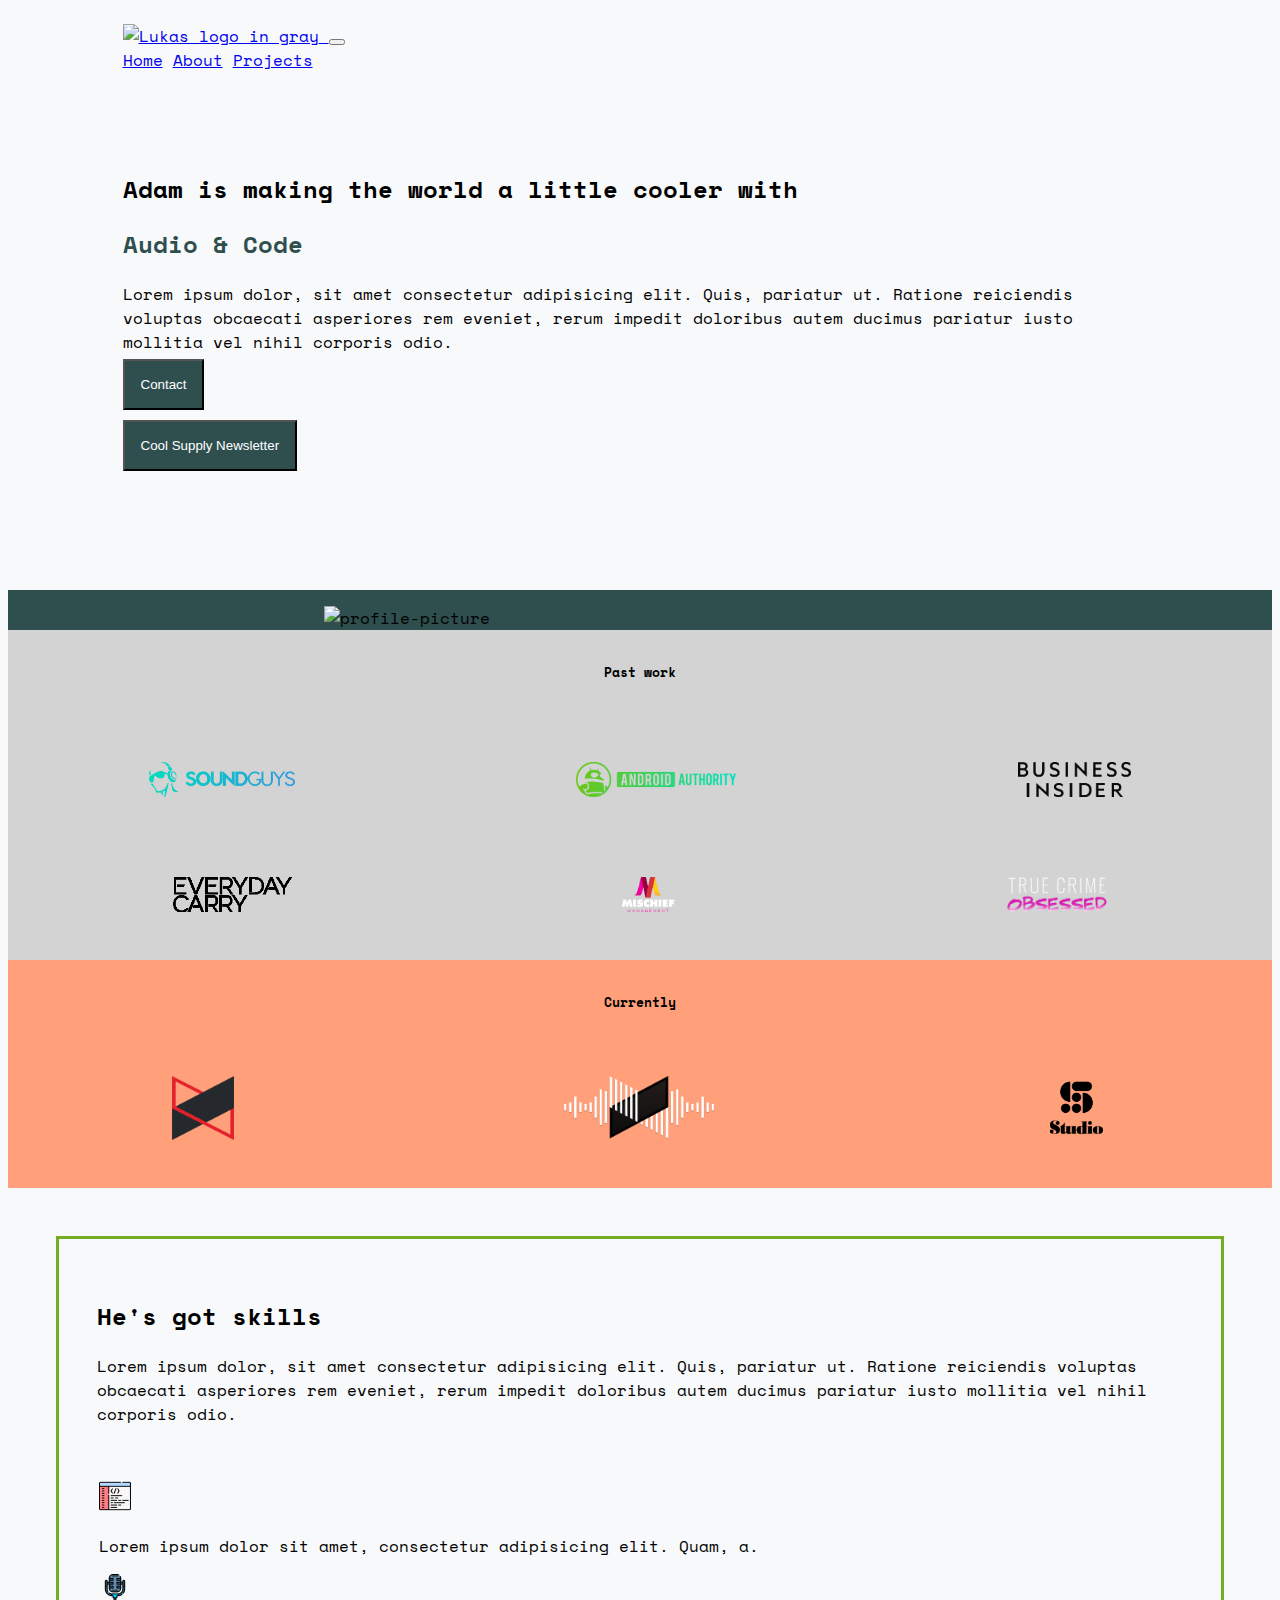
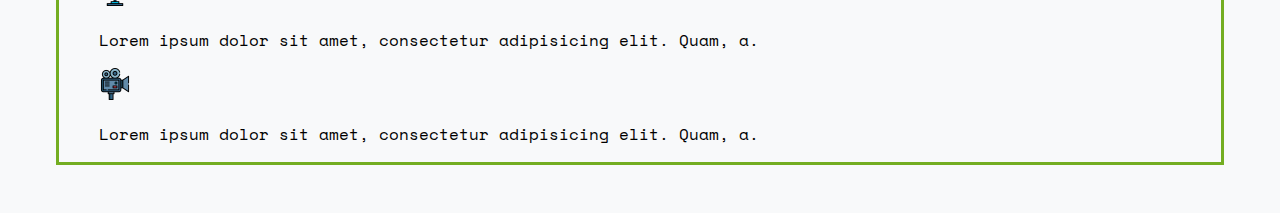
==== index.html @ 03b95bc7 "updating" ====
<!DOCTYPE html>
<html lang="en" dir="ltr">

<head>
  <meta charset="utf-8">
  <title>Adam Lukas | Thing Do-er</title>
  <link rel="stylesheet" href="https://stackpath.bootstrapcdn.com/bootstrap/4.5.0/css/bootstrap.min.css"
    integrity="sha384-9aIt2nRpC12Uk9gS9baDl411NQApFmC26EwAOH8WgZl5MYYxFfc+NcPb1dKGj7Sk" crossorigin="anonymous">
  <meta name="viewport" content="width=device-width, initial-scale=1">
  <link rel="stylesheet" href="master.css">
  <link rel="preconnect" href="https://fonts.googleapis.com">
  <link rel="preconnect" href="https://fonts.gstatic.com" crossorigin>
  <link href="https://fonts.googleapis.com/css2?family=Space+Mono:wght@400;700&display=swap" rel="stylesheet">
</head>

<body>

  <!-- column_1 includes headers, bios, and contact button-->

  <div class="container-fluid">
    <div class="row">
      <div class="col-lg-6 main-col">

        <!-- navbar-begins -->
        <nav class="navbar navbar-expand-md navbar-light">
          <a class="navbar-brand" href="#">
            <img src="img\logoGray.png" width="40rem" height="auto" alt="Lukas logo in gray">
          </a>
          <button class="navbar-toggler" type="button" data-toggle="collapse" data-target="#navbarNavAltMarkup"
            aria-controls="navbarNavAltMarkup" aria-expanded="false" aria-label="Toggle navigation">
            <span class="navbar-toggler-icon"></span>
          </button>

          <div class="collapse navbar-collapse" id="navbarNavAltMarkup">
            <div class="navbar-nav">
              <a class="nav-item nav-link" href="#">Home</a>
              <a class="nav-item nav-link" href="#">About</a>
              <a class="nav-item nav-link" href="#">Projects</a>
            </div>
          </div>
        </nav>

        <!-- bio-begins -->
        <div class="main-bio">
          <h2><strong>Adam is making the world a little cooler with</strong></h2>
          <h2 class="accent-color"><strong>Audio & Code</strong></h2>
          <p class="bio-text">Lorem ipsum dolor, sit amet consectetur adipisicing elit. Quis, pariatur ut. Ratione
            reiciendis voluptas obcaecati asperiores rem eveniet, rerum impedit doloribus autem ducimus pariatur iusto
            mollitia vel nihil corporis odio.</p>
          <div class="d-flex justify-content-left">
            <button type="button" class="btn btn-outline-* btn-lg btn-block">Contact</button>
          </div>
          <div class="d-flex justify-content-left">
            <button type="button" class="btn btn-outline-* btn-lg btn-block">Cool Supply Newsletter</button>
          </div>
        </div>
      </div>

      <!-- column_2 includes only profile picture -->
      <div class="col-lg-6 container-1-bg">
        <img src="img/ProfilePicture[Private2].png" class="profile-img" alt="profile-picture">
      </div>
    </div>

    <!-- 2 new rows begins with previous companies-->

    <div class="row">
      <div class="col-md-12 container-2-bg">
        <h5><strong>Past work</strong></h5>
      </div>
    </div>

    <div class="row">
      <div class="col-md-6 container-2-bg">

        
        <img src="img/sg-logo.png" class="work-imgs-past" alt="soundguys logo">
        <img src="img/aa-logo.png" class="work-imgs-past" alt="soundguys logo">
        <img src="img/bi-logo.png" class="work-imgs-past" alt="soundguys logo">
      </div>

      <div class="col-md-6 container-2-bg">
        <img src="img/edc-logo-3.png" class="work-imgs-past" alt="everydaycarry logo">
        <img src="img/Mischief-Management-logo-1.png" class="work-imgs-past" alt="mischief managment logo">
        <img src="img/tco-logo.png" class="work-imgs-past" alt="mischief managment logo">
      </div>

    </div>

    <!-- 2 new rows begin with current companies-->

    <div class="row">
      <div class="col-md-12 container-3-bg">
        <h5><strong>Currently</strong></h5>
      </div>
    </div>

    <div class="row">
      <div class="col-md-12 container-4-bg">
        <img src="img/mkbhd-logo.png" class="work-imgs-curr" alt="mkbhd logo">
        <img src="img/Waveform_logo-1.png" class="work-imgs-curr" alt="waveform logo">
        <img src="img/Studio-Logo.png" class="work-imgs-curr" alt="studio logo">
      </div>
    </div>

    <!-- skills-begins -->

    <div class="relative">
      <div class="skills">
        <h2><strong>He's got skills</strong></h2>
        <p class="bio-text">Lorem ipsum dolor, sit amet consectetur adipisicing elit. Quis, pariatur ut. Ratione
          reiciendis voluptas obcaecati asperiores rem eveniet, rerum impedit doloribus autem ducimus pariatur iusto
          mollitia vel nihil corporis odio.</p>
      </div>

      <ul>
        <li>
          <img src="img/code-icon.png" class="icons" alt="">
          <p>Lorem ipsum dolor sit amet, consectetur adipisicing elit. Quam, a.</p>
        </li>
        <li>
          <img src="img/microphone-icon.png" class="icons" alt="">
          <p>Lorem ipsum dolor sit amet, consectetur adipisicing elit. Quam, a.</p>
        </li>
        <li>
          <img src="img/video-recorder-icon.png" class="icons" alt="">
          <p>Lorem ipsum dolor sit amet, consectetur adipisicing elit. Quam, a.</p>
        </li>
      </ul>

    </div>



  </div>

  <!-- jQuery first, then Popper.js, then Bootstrap JS -->
  <script src="https://code.jquery.com/jquery-3.3.1.slim.min.js"
    integrity="sha384-q8i/X+965DzO0rT7abK41JStQIAqVgRVzpbzo5smXKp4YfRvH+8abtTE1Pi6jizo" crossorigin="anonymous">
  </script>
  <script src="https://cdnjs.cloudflare.com/ajax/libs/popper.js/1.14.3/umd/popper.min.js"
    integrity="sha384-ZMP7rVo3mIykV+2+9J3UJ46jBk0WLaUAdn689aCwoqbBJiSnjAK/l8WvCWPIPm49" crossorigin="anonymous">
  </script>
  <script src="https://stackpath.bootstrapcdn.com/bootstrap/4.1.3/js/bootstrap.min.js"
    integrity="sha384-ChfqqxuZUCnJSK3+MXmPNIyE6ZbWh2IMqE241rYiqJxyMiZ6OW/JmZQ5stwEULTy" crossorigin="anonymous">
  </script>
</body>

</html>
---- master.css ----
body {
  background-color: #F8F9FA;
  font-family: 'Space Mono', monospace;
}

h5 {
  margin: auto;
  padding: none;
}

ul {
  list-style-type: none;
}

.accent-color {
  color: darkslategray;
}


.bio-text {
  justify-content: left;
  margin: auto;
  padding: none;
  text-align: left;
}

.btn {
  background-color: darkslategray;
  color: white;
  margin: 0.3rem 0;
  padding: 1rem;
}

.container-1-bg {
  background-color: darkslategray;
  display: flex;
  margin: none;
  padding: 1rem 0 0 0;
}

.container-2-bg {
  background-color: lightgray;
  display: flex;
  margin: auto;
  padding: 2rem 0 3rem 0;
}

.container-3-bg {
  background-color: lightsalmon;
  display: flex;
  margin: auto;
  padding: 2rem 0 2rem 0;
}

.container-4-bg {
  background-color: lightsalmon;
  display: flex;
  padding: 2rem 0 3rem 0;
}

.icons {
  margin: auto;
  padding: none;
  height: 2rem;
  width: auto;
}

.main-bio {
  padding: none;
  margin: 8%;
}

.main-col {
  padding: 1rem;
}

.navbar {
  margin: 0 8% 0;
}

.navbar-brand {
  margin: none;
}

.profile-img {
  margin: auto;
  width: 50%;
}

.relative {
  border: 3px solid #73AD21;
  margin: 3rem;
  position: relative;
}

.skills {
  padding: 2.4rem;
  margin: auto;
}

.work-imgs-curr {
  margin: auto;
  padding: none;
  width: auto;
  height: 4rem;
}

.work-imgs-past {
  margin: auto;
  padding: none;
  width: auto;
  height:2.2rem;
}
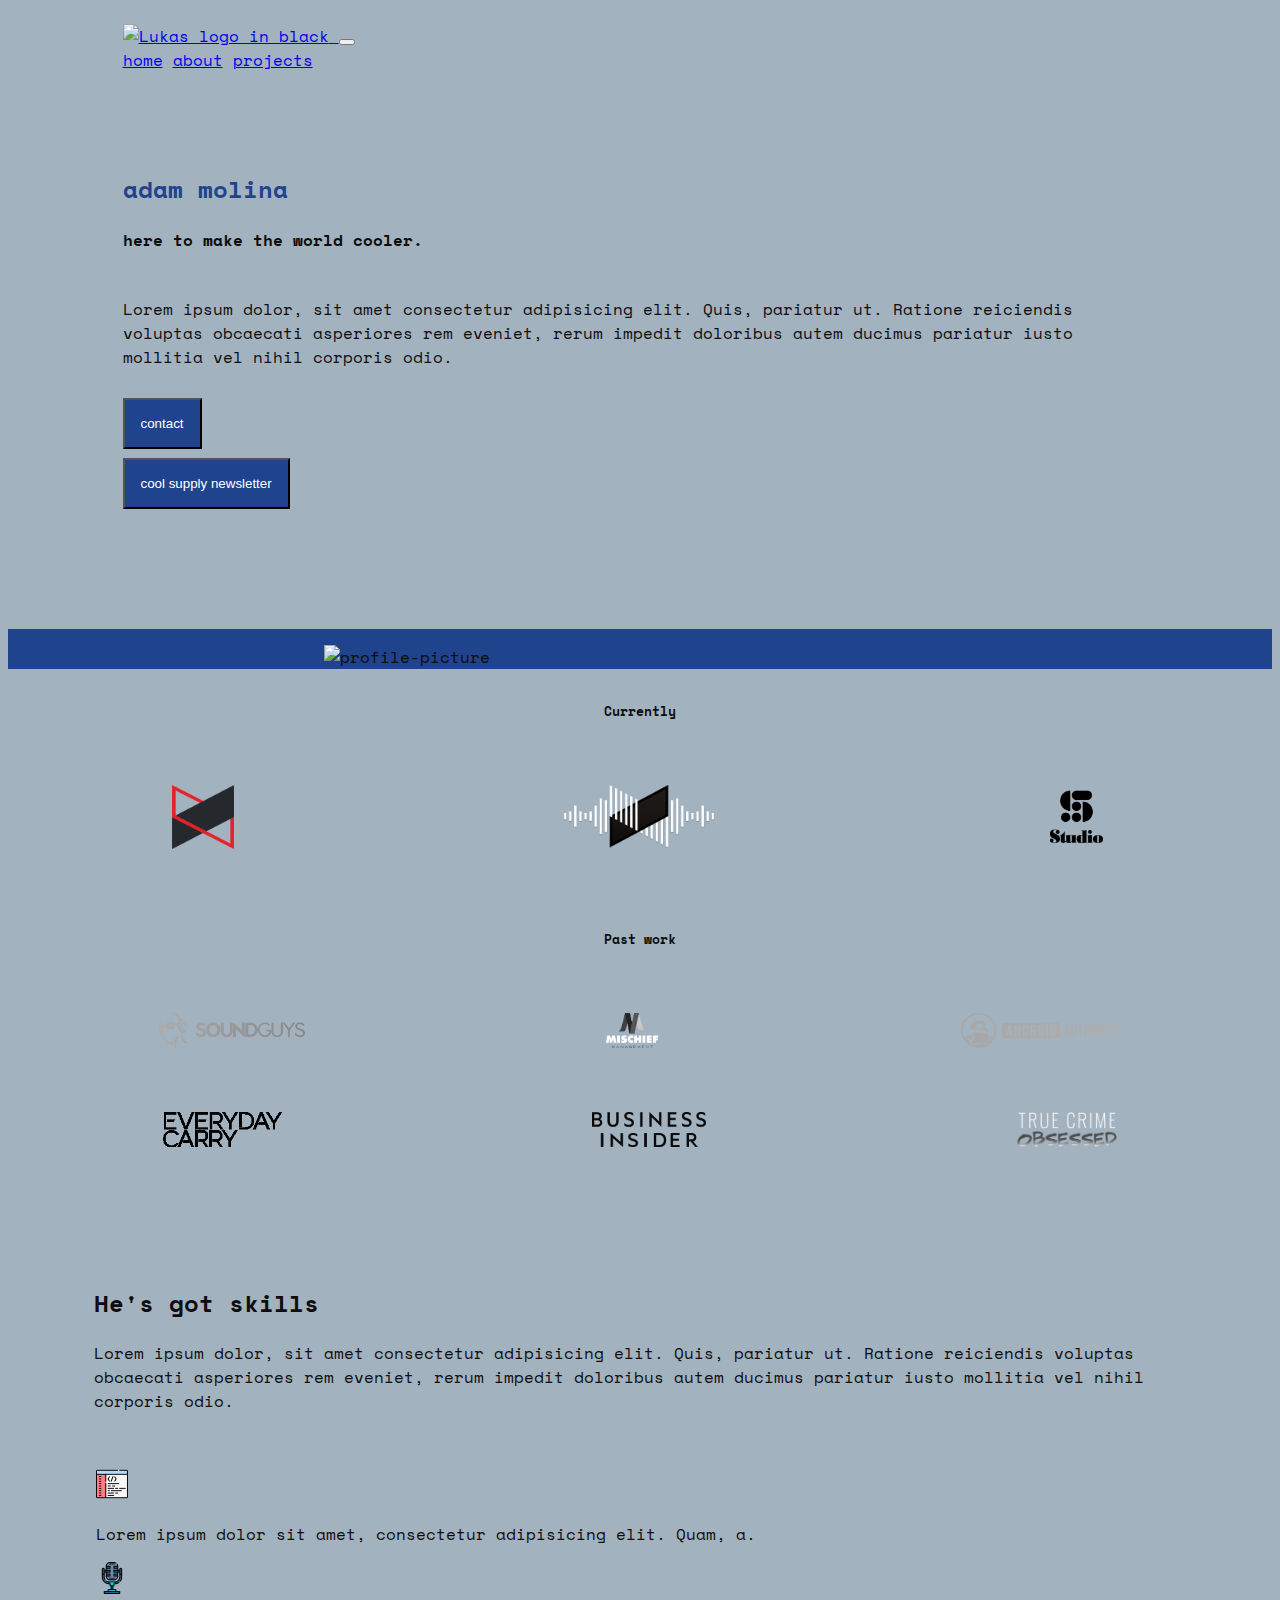
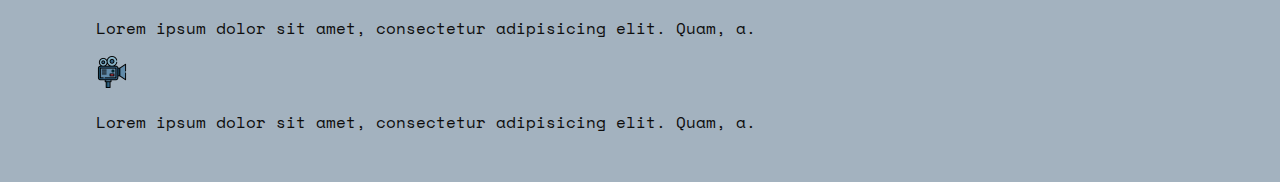
==== commit 8dac3621: "added colors" ====
--- a/index.html
+++ b/index.html
@@ -24,7 +24,7 @@
         <!-- navbar-begins -->
         <nav class="navbar navbar-expand-md navbar-light">
           <a class="navbar-brand" href="#">
-            <img src="img\logoGray.png" width="40rem" height="auto" alt="Lukas logo in gray">
+            <img src="img\logoDark.png" width="40rem" height="auto" alt="Lukas logo in black">
           </a>
           <button class="navbar-toggler" type="button" data-toggle="collapse" data-target="#navbarNavAltMarkup"
             aria-controls="navbarNavAltMarkup" aria-expanded="false" aria-label="Toggle navigation">
@@ -33,58 +33,35 @@
 
           <div class="collapse navbar-collapse" id="navbarNavAltMarkup">
             <div class="navbar-nav">
-              <a class="nav-item nav-link" href="#">Home</a>
-              <a class="nav-item nav-link" href="#">About</a>
-              <a class="nav-item nav-link" href="#">Projects</a>
+              <a class="nav-item nav-link" href="#">home</a>
+              <a class="nav-item nav-link" href="#">about</a>
+              <a class="nav-item nav-link" href="#">projects</a>
             </div>
           </div>
         </nav>
 
         <!-- bio-begins -->
         <div class="main-bio">
-          <h2><strong>Adam is making the world a little cooler with</strong></h2>
-          <h2 class="accent-color"><strong>Audio & Code</strong></h2>
+          <h2 class="accent-color"><strong>adam molina</strong></h2>
+          <h4><strong>here to make the world cooler.</strong></h4>
+          <br>
           <p class="bio-text">Lorem ipsum dolor, sit amet consectetur adipisicing elit. Quis, pariatur ut. Ratione
             reiciendis voluptas obcaecati asperiores rem eveniet, rerum impedit doloribus autem ducimus pariatur iusto
             mollitia vel nihil corporis odio.</p>
+            <br>
           <div class="d-flex justify-content-left">
-            <button type="button" class="btn btn-outline-* btn-lg btn-block">Contact</button>
+            <button type="button" class="btn btn-outline-* btn-lg btn-block">contact</button>
           </div>
           <div class="d-flex justify-content-left">
-            <button type="button" class="btn btn-outline-* btn-lg btn-block">Cool Supply Newsletter</button>
+            <button type="button" class="btn btn-outline-* btn-lg btn-block">cool supply newsletter</button>
           </div>
         </div>
       </div>
 
       <!-- column_2 includes only profile picture -->
       <div class="col-lg-6 container-1-bg">
-        <img src="img/ProfilePicture[Private2].png" class="profile-img" alt="profile-picture">
+        <img src="img/ProfilePicture[Private1].png" class="profile-img" alt="profile-picture">
       </div>
-    </div>
-
-    <!-- 2 new rows begins with previous companies-->
-
-    <div class="row">
-      <div class="col-md-12 container-2-bg">
-        <h5><strong>Past work</strong></h5>
-      </div>
-    </div>
-
-    <div class="row">
-      <div class="col-md-6 container-2-bg">
-
-        
-        <img src="img/sg-logo.png" class="work-imgs-past" alt="soundguys logo">
-        <img src="img/aa-logo.png" class="work-imgs-past" alt="soundguys logo">
-        <img src="img/bi-logo.png" class="work-imgs-past" alt="soundguys logo">
-      </div>
-
-      <div class="col-md-6 container-2-bg">
-        <img src="img/edc-logo-3.png" class="work-imgs-past" alt="everydaycarry logo">
-        <img src="img/Mischief-Management-logo-1.png" class="work-imgs-past" alt="mischief managment logo">
-        <img src="img/tco-logo.png" class="work-imgs-past" alt="mischief managment logo">
-      </div>
-
     </div>
 
     <!-- 2 new rows begin with current companies-->
@@ -102,6 +79,34 @@
         <img src="img/Studio-Logo.png" class="work-imgs-curr" alt="studio logo">
       </div>
     </div>
+
+        <!-- 2 new rows begins with previous companies-->
+
+        <div class="row">
+          <div class="col-md-12 container-2-bg">
+            <h5><strong>Past work</strong></h5>
+          </div>
+        </div>
+    
+        <div class="row">
+          <div class="col-md-6 container-2-bg">
+    
+            
+            <img src="img/sg-logo.png" class="work-imgs-past" alt="soundguys logo">
+            <img src="img/Mischief-Management-logo-2.png" class="work-imgs-past" alt="mischief managment logo">
+            <img src="img/aa-logo.png" class="work-imgs-past" alt="android authority logo">
+           
+          </div>
+    
+          <div class="col-md-6 container-2-bg">
+            <img src="img/edc-logo-3.png" class="work-imgs-past" alt="everydaycarry logo">
+    
+            <img src="img/bi-logo.png" class="work-imgs-past" alt="business insider logo">
+            
+            <img src="img/tco-logo.png" class="work-imgs-past" alt="mischief managment logo">
+          </div>
+    
+        </div>
 
     <!-- skills-begins -->
 
--- a/master.css
+++ b/master.css
@@ -1,6 +1,7 @@
 body {
-  background-color: #F8F9FA;
+  background-color: #A3B2BF;
   font-family: 'Space Mono', monospace;
+  color: #0D0D0D;
 }
 
 h5 {
@@ -13,7 +14,7 @@
 }
 
 .accent-color {
-  color: darkslategray;
+  color: #1F438C;
 }
 
 
@@ -25,35 +26,35 @@
 }
 
 .btn {
-  background-color: darkslategray;
+  background-color: #1F438C;
   color: white;
   margin: 0.3rem 0;
   padding: 1rem;
 }
 
 .container-1-bg {
-  background-color: darkslategray;
+  background-color: #1F438C;
   display: flex;
   margin: none;
   padding: 1rem 0 0 0;
 }
 
 .container-2-bg {
-  background-color: lightgray;
+  background-color: #A3B2BF;
   display: flex;
   margin: auto;
-  padding: 2rem 0 3rem 0;
+  padding: 2rem 0 2rem 0;
 }
 
 .container-3-bg {
-  background-color: lightsalmon;
+  background-color: #A3B2BF;
   display: flex;
   margin: auto;
   padding: 2rem 0 2rem 0;
 }
 
 .container-4-bg {
-  background-color: lightsalmon;
+  background-color: #A3B2BF;
   display: flex;
   padding: 2rem 0 3rem 0;
 }
@@ -88,7 +89,6 @@
 }
 
 .relative {
-  border: 3px solid #73AD21;
   margin: 3rem;
   position: relative;
 }
@@ -110,4 +110,5 @@
   padding: none;
   width: auto;
   height:2.2rem;
+  filter: grayscale(100%);
 }
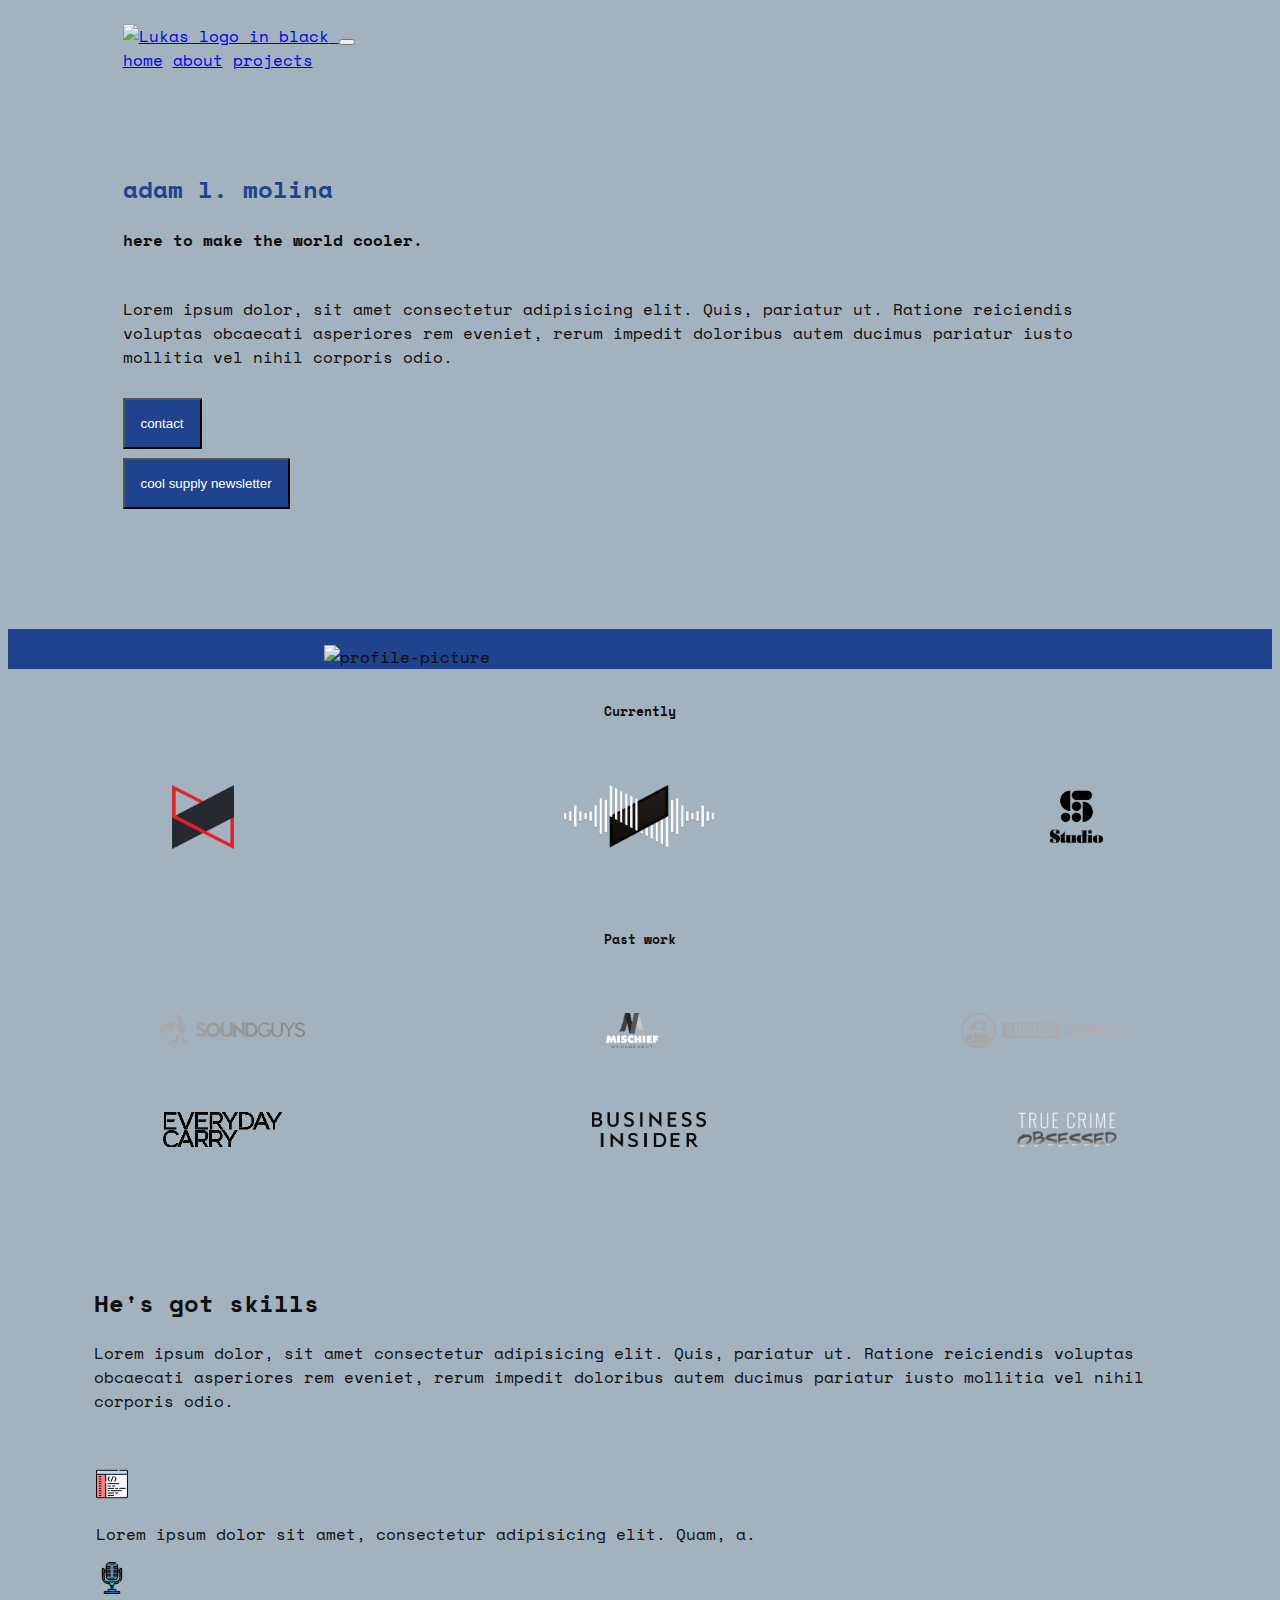
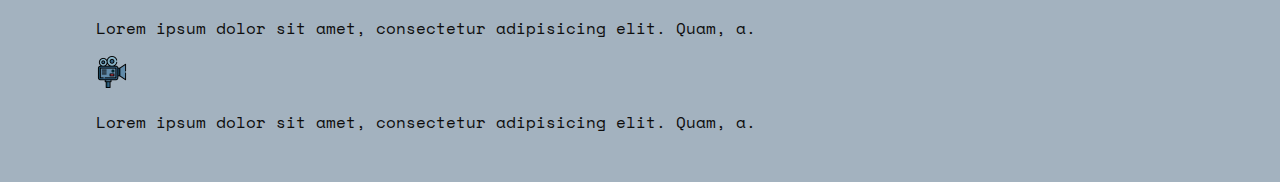
==== commit 5c4353f4: "added "l" to the name" ====
--- a/index.html
+++ b/index.html
@@ -42,7 +42,7 @@
 
         <!-- bio-begins -->
         <div class="main-bio">
-          <h2 class="accent-color"><strong>adam molina</strong></h2>
+          <h2 class="accent-color"><strong>adam l. molina</strong></h2>
           <h4><strong>here to make the world cooler.</strong></h4>
           <br>
           <p class="bio-text">Lorem ipsum dolor, sit amet consectetur adipisicing elit. Quis, pariatur ut. Ratione
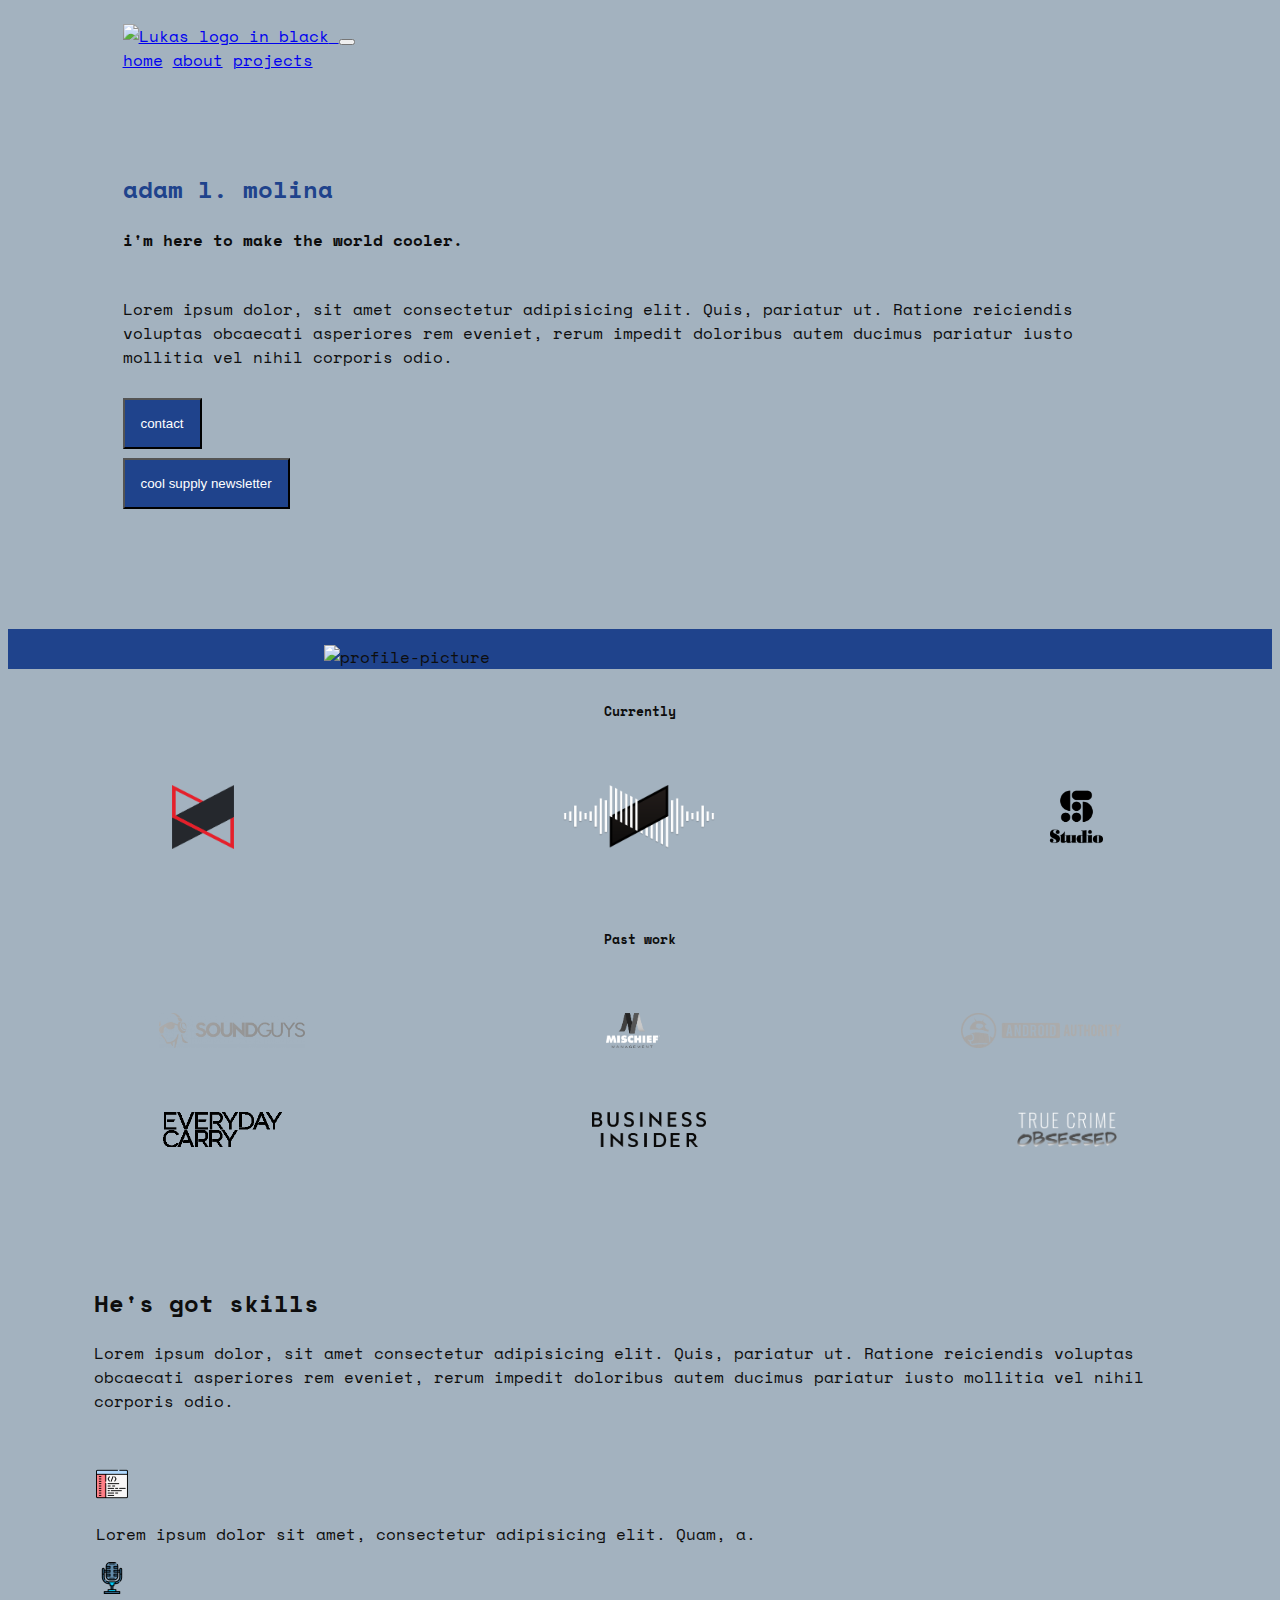
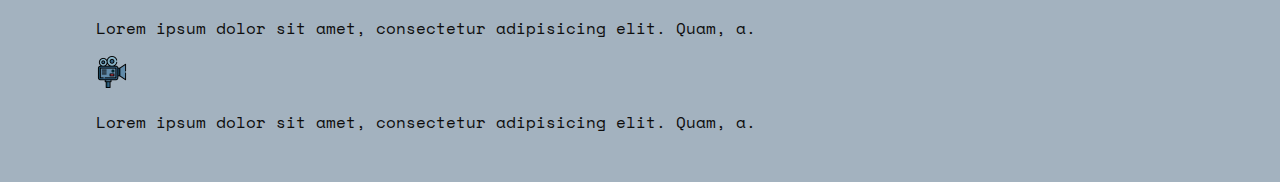
==== commit b8ea22fb: "added words for testing git" ====
--- a/index.html
+++ b/index.html
@@ -43,7 +43,7 @@
         <!-- bio-begins -->
         <div class="main-bio">
           <h2 class="accent-color"><strong>adam l. molina</strong></h2>
-          <h4><strong>here to make the world cooler.</strong></h4>
+          <h4><strong>i'm here to make the world cooler.</strong></h4>
           <br>
           <p class="bio-text">Lorem ipsum dolor, sit amet consectetur adipisicing elit. Quis, pariatur ut. Ratione
             reiciendis voluptas obcaecati asperiores rem eveniet, rerum impedit doloribus autem ducimus pariatur iusto
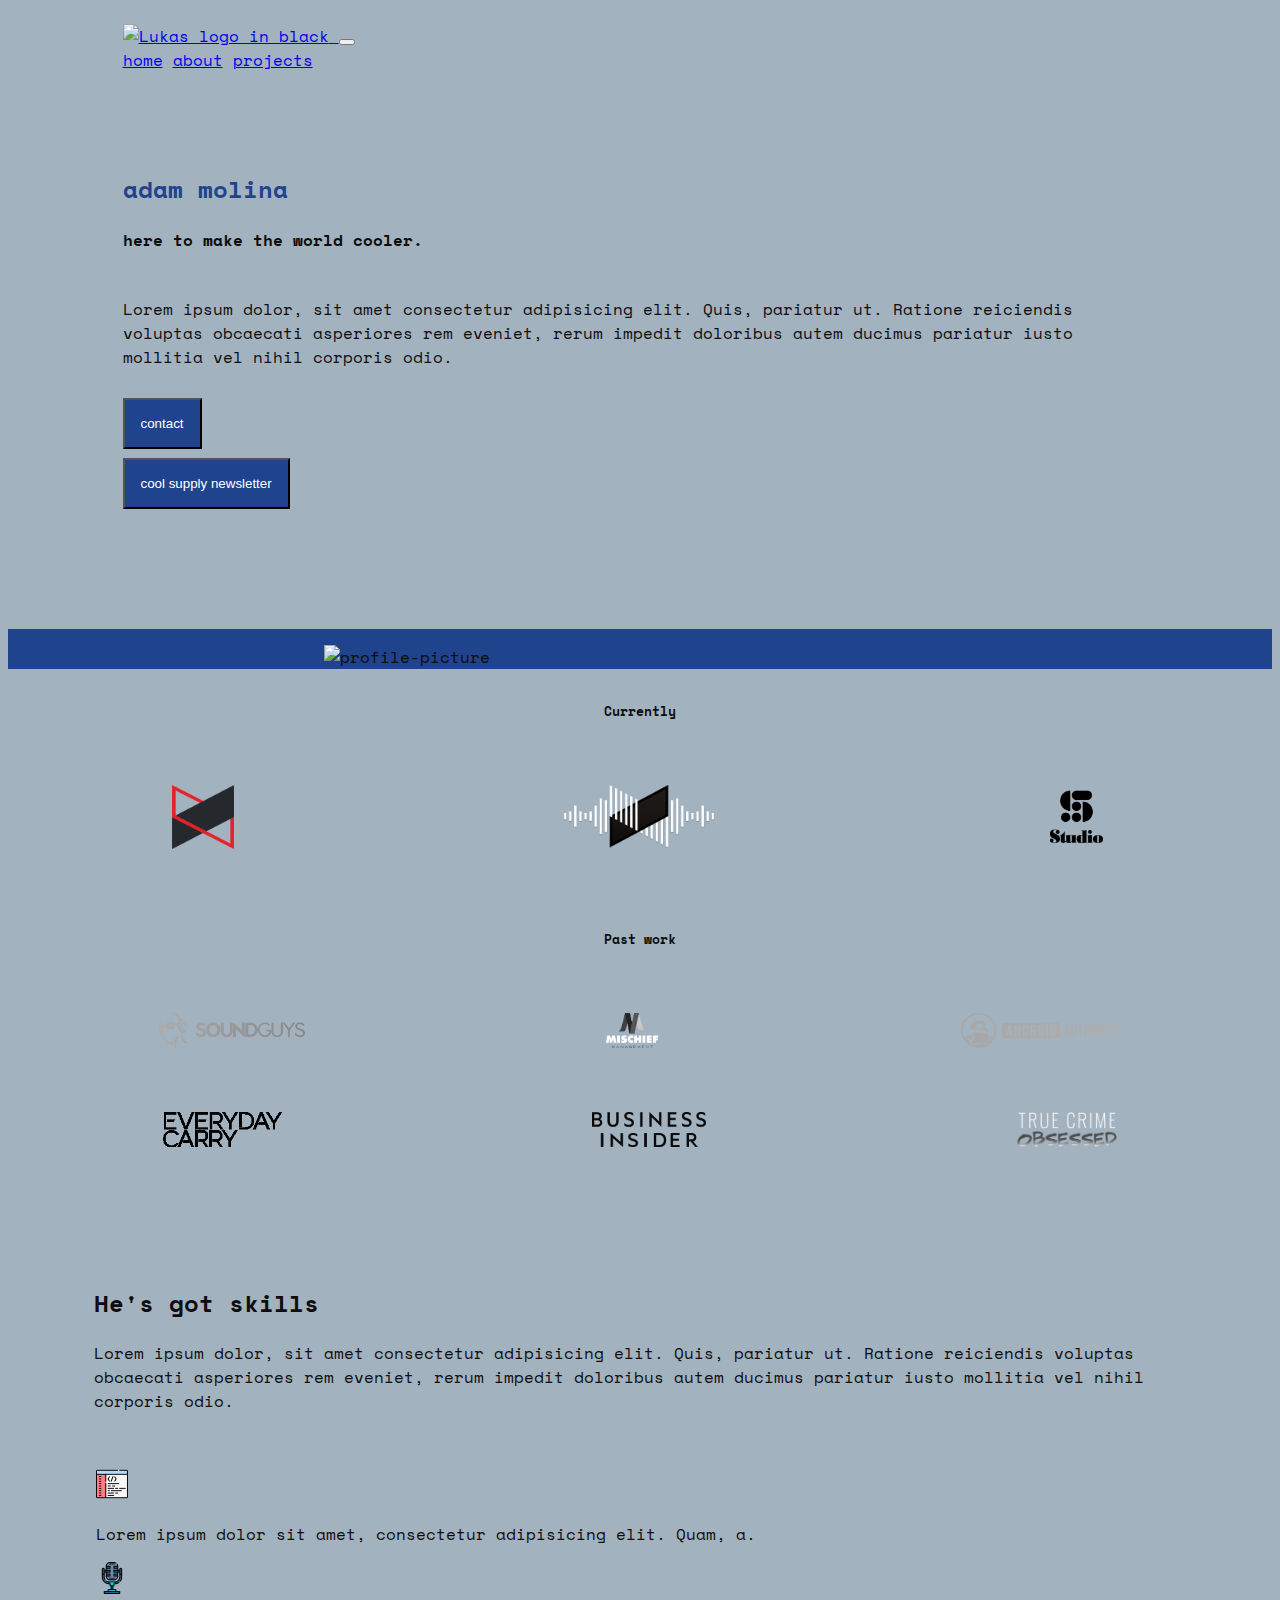
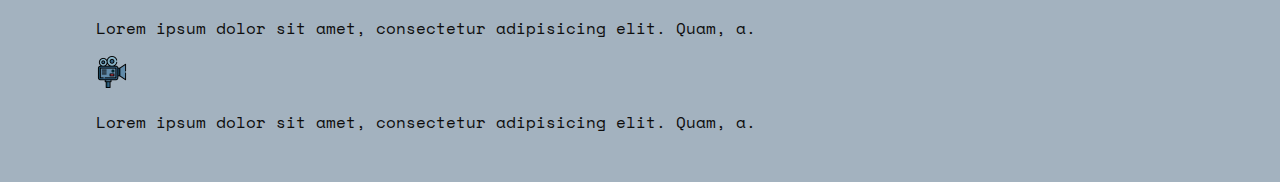
==== commit 67e2955b: "removed the changes i just made testing git" ====
--- a/index.html
+++ b/index.html
@@ -42,8 +42,8 @@
 
         <!-- bio-begins -->
         <div class="main-bio">
-          <h2 class="accent-color"><strong>adam l. molina</strong></h2>
-          <h4><strong>i'm here to make the world cooler.</strong></h4>
+          <h2 class="accent-color"><strong>adam molina</strong></h2>
+          <h4><strong>here to make the world cooler.</strong></h4>
           <br>
           <p class="bio-text">Lorem ipsum dolor, sit amet consectetur adipisicing elit. Quis, pariatur ut. Ratione
             reiciendis voluptas obcaecati asperiores rem eveniet, rerum impedit doloribus autem ducimus pariatur iusto
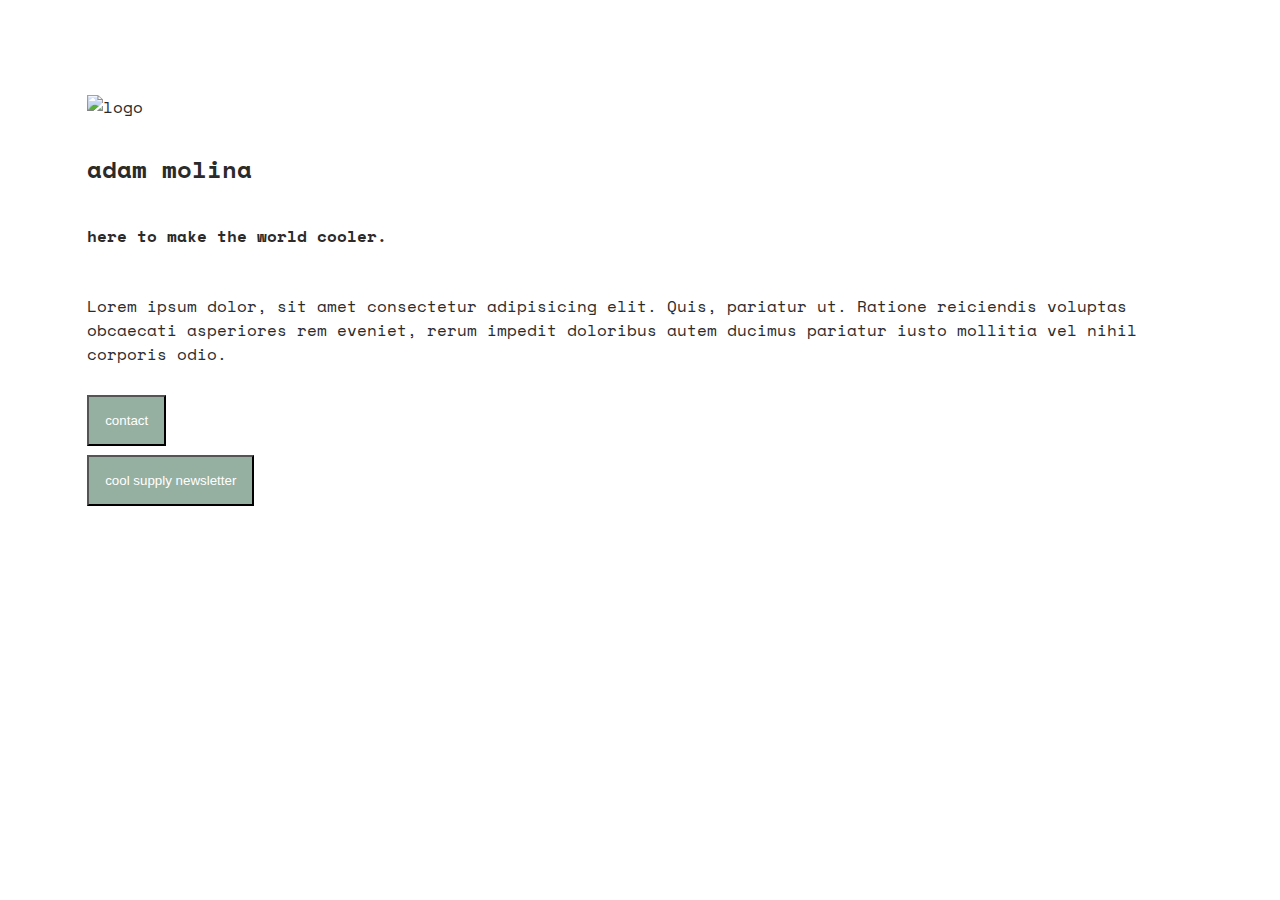
==== commit e7f6d928: "changes everything" ====
--- a/index.html
+++ b/index.html
@@ -19,29 +19,13 @@
 
   <div class="container-fluid">
     <div class="row">
-      <div class="col-lg-6 main-col">
-
-        <!-- navbar-begins -->
-        <nav class="navbar navbar-expand-md navbar-light">
-          <a class="navbar-brand" href="#">
-            <img src="img\logoDark.png" width="40rem" height="auto" alt="Lukas logo in black">
-          </a>
-          <button class="navbar-toggler" type="button" data-toggle="collapse" data-target="#navbarNavAltMarkup"
-            aria-controls="navbarNavAltMarkup" aria-expanded="false" aria-label="Toggle navigation">
-            <span class="navbar-toggler-icon"></span>
-          </button>
-
-          <div class="collapse navbar-collapse" id="navbarNavAltMarkup">
-            <div class="navbar-nav">
-              <a class="nav-item nav-link" href="#">home</a>
-              <a class="nav-item nav-link" href="#">about</a>
-              <a class="nav-item nav-link" href="#">projects</a>
-            </div>
-          </div>
-        </nav>
+      <div class="col-lg-12">
 
         <!-- bio-begins -->
         <div class="main-bio">
+          <div class="col-lg-6 container-1-bg">
+            <img src="img/logoDark.png" class="profile-img" alt="logo">
+          </div>
           <h2 class="accent-color"><strong>adam molina</strong></h2>
           <h4><strong>here to make the world cooler.</strong></h4>
           <br>
@@ -57,86 +41,7 @@
           </div>
         </div>
       </div>
-
-      <!-- column_2 includes only profile picture -->
-      <div class="col-lg-6 container-1-bg">
-        <img src="img/ProfilePicture[Private1].png" class="profile-img" alt="profile-picture">
-      </div>
     </div>
-
-    <!-- 2 new rows begin with current companies-->
-
-    <div class="row">
-      <div class="col-md-12 container-3-bg">
-        <h5><strong>Currently</strong></h5>
-      </div>
-    </div>
-
-    <div class="row">
-      <div class="col-md-12 container-4-bg">
-        <img src="img/mkbhd-logo.png" class="work-imgs-curr" alt="mkbhd logo">
-        <img src="img/Waveform_logo-1.png" class="work-imgs-curr" alt="waveform logo">
-        <img src="img/Studio-Logo.png" class="work-imgs-curr" alt="studio logo">
-      </div>
-    </div>
-
-        <!-- 2 new rows begins with previous companies-->
-
-        <div class="row">
-          <div class="col-md-12 container-2-bg">
-            <h5><strong>Past work</strong></h5>
-          </div>
-        </div>
-    
-        <div class="row">
-          <div class="col-md-6 container-2-bg">
-    
-            
-            <img src="img/sg-logo.png" class="work-imgs-past" alt="soundguys logo">
-            <img src="img/Mischief-Management-logo-2.png" class="work-imgs-past" alt="mischief managment logo">
-            <img src="img/aa-logo.png" class="work-imgs-past" alt="android authority logo">
-           
-          </div>
-    
-          <div class="col-md-6 container-2-bg">
-            <img src="img/edc-logo-3.png" class="work-imgs-past" alt="everydaycarry logo">
-    
-            <img src="img/bi-logo.png" class="work-imgs-past" alt="business insider logo">
-            
-            <img src="img/tco-logo.png" class="work-imgs-past" alt="mischief managment logo">
-          </div>
-    
-        </div>
-
-    <!-- skills-begins -->
-
-    <div class="relative">
-      <div class="skills">
-        <h2><strong>He's got skills</strong></h2>
-        <p class="bio-text">Lorem ipsum dolor, sit amet consectetur adipisicing elit. Quis, pariatur ut. Ratione
-          reiciendis voluptas obcaecati asperiores rem eveniet, rerum impedit doloribus autem ducimus pariatur iusto
-          mollitia vel nihil corporis odio.</p>
-      </div>
-
-      <ul>
-        <li>
-          <img src="img/code-icon.png" class="icons" alt="">
-          <p>Lorem ipsum dolor sit amet, consectetur adipisicing elit. Quam, a.</p>
-        </li>
-        <li>
-          <img src="img/microphone-icon.png" class="icons" alt="">
-          <p>Lorem ipsum dolor sit amet, consectetur adipisicing elit. Quam, a.</p>
-        </li>
-        <li>
-          <img src="img/video-recorder-icon.png" class="icons" alt="">
-          <p>Lorem ipsum dolor sit amet, consectetur adipisicing elit. Quam, a.</p>
-        </li>
-      </ul>
-
-    </div>
-
-
-
   </div>
 
   <!-- jQuery first, then Popper.js, then Bootstrap JS -->
--- a/master.css
+++ b/master.css
@@ -1,20 +1,21 @@
 body {
-  background-color: #A3B2BF;
+  background-color: #ffffff;
   font-family: 'Space Mono', monospace;
-  color: #0D0D0D;
-}
-
-h5 {
-  margin: auto;
+  color: #2b2b2b;
+  margin: none;
   padding: none;
 }
 
-ul {
-  list-style-type: none;
+img {
+  margin: auto;
+  padding: 1rem 0 1rem 0;
+  width: 20%;
 }
 
 .accent-color {
-  color: #1F438C;
+  color: #2b2b2b;
+  margin: auto;
+  padding: 1rem 0 1rem 0;
 }
 
 
@@ -26,89 +27,13 @@
 }
 
 .btn {
-  background-color: #1F438C;
+  background-color: #95afa1;
   color: white;
   margin: 0.3rem 0;
   padding: 1rem;
 }
 
-.container-1-bg {
-  background-color: #1F438C;
-  display: flex;
-  margin: none;
-  padding: 1rem 0 0 0;
+.main-bio {
+  padding: 1rem;
+  margin: 5%;
 }
-
-.container-2-bg {
-  background-color: #A3B2BF;
-  display: flex;
-  margin: auto;
-  padding: 2rem 0 2rem 0;
-}
-
-.container-3-bg {
-  background-color: #A3B2BF;
-  display: flex;
-  margin: auto;
-  padding: 2rem 0 2rem 0;
-}
-
-.container-4-bg {
-  background-color: #A3B2BF;
-  display: flex;
-  padding: 2rem 0 3rem 0;
-}
-
-.icons {
-  margin: auto;
-  padding: none;
-  height: 2rem;
-  width: auto;
-}
-
-.main-bio {
-  padding: none;
-  margin: 8%;
-}
-
-.main-col {
-  padding: 1rem;
-}
-
-.navbar {
-  margin: 0 8% 0;
-}
-
-.navbar-brand {
-  margin: none;
-}
-
-.profile-img {
-  margin: auto;
-  width: 50%;
-}
-
-.relative {
-  margin: 3rem;
-  position: relative;
-}
-
-.skills {
-  padding: 2.4rem;
-  margin: auto;
-}
-
-.work-imgs-curr {
-  margin: auto;
-  padding: none;
-  width: auto;
-  height: 4rem;
-}
-
-.work-imgs-past {
-  margin: auto;
-  padding: none;
-  width: auto;
-  height:2.2rem;
-  filter: grayscale(100%);
-}
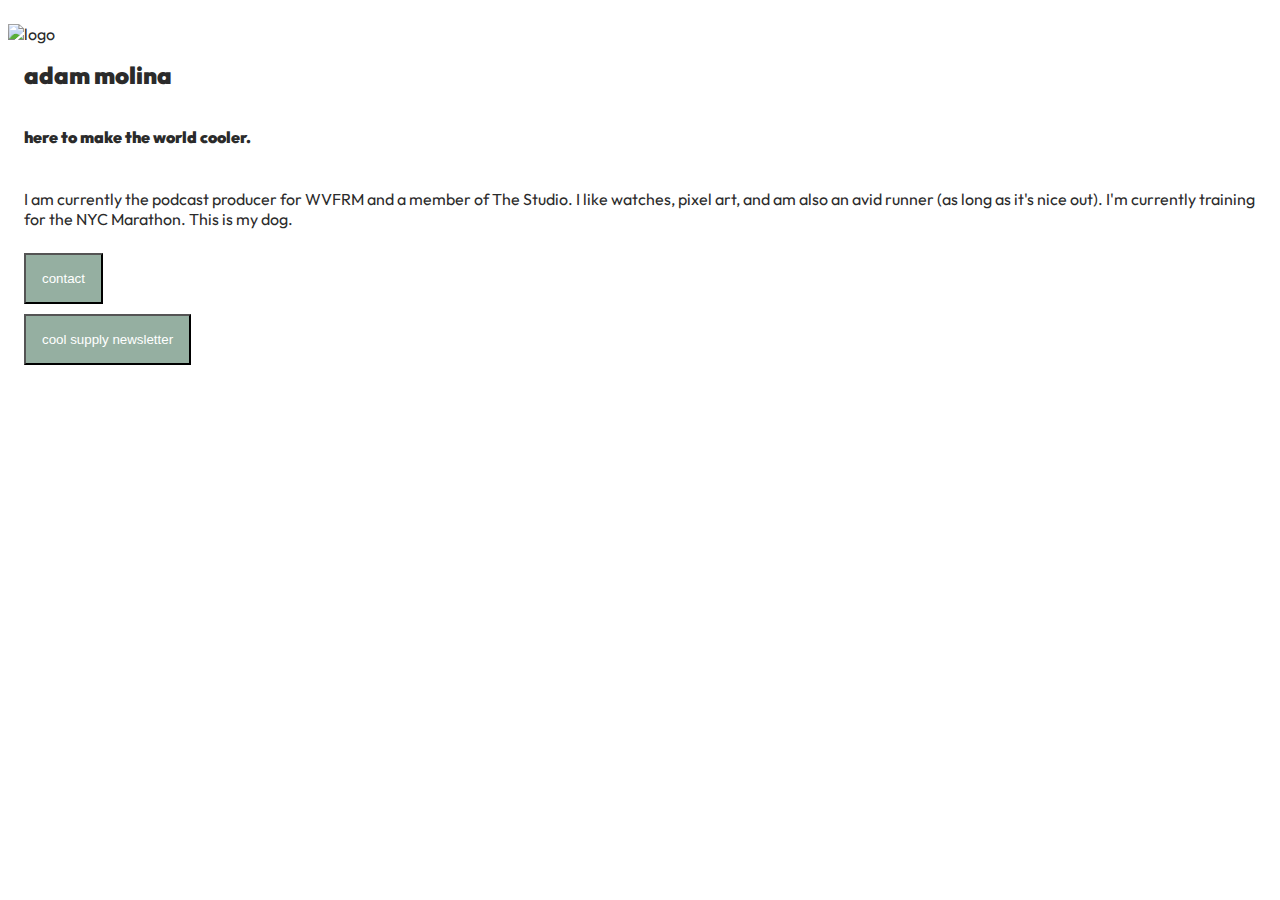
==== commit f941b695: "Fixed logo" ====
--- a/index.html
+++ b/index.html
@@ -10,7 +10,7 @@
   <link rel="stylesheet" href="master.css">
   <link rel="preconnect" href="https://fonts.googleapis.com">
   <link rel="preconnect" href="https://fonts.gstatic.com" crossorigin>
-  <link href="https://fonts.googleapis.com/css2?family=Space+Mono:wght@400;700&display=swap" rel="stylesheet">
+  <link href="https://fonts.googleapis.com/css2?family=Outfit&display=swap" rel="stylesheet">
 </head>
 
 <body>
@@ -23,15 +23,13 @@
 
         <!-- bio-begins -->
         <div class="main-bio">
-          <div class="col-lg-6 container-1-bg">
+          <div class="col-md-12">
             <img src="img/logoDark.png" class="profile-img" alt="logo">
           </div>
           <h2 class="accent-color"><strong>adam molina</strong></h2>
           <h4><strong>here to make the world cooler.</strong></h4>
           <br>
-          <p class="bio-text">Lorem ipsum dolor, sit amet consectetur adipisicing elit. Quis, pariatur ut. Ratione
-            reiciendis voluptas obcaecati asperiores rem eveniet, rerum impedit doloribus autem ducimus pariatur iusto
-            mollitia vel nihil corporis odio.</p>
+          <p class="bio-text">I am currently the podcast producer for WVFRM and a member of The Studio. I like watches, pixel art, and am also an avid runner (as long as it's nice out). I'm currently training for the NYC Marathon. This is my dog. </p>
             <br>
           <div class="d-flex justify-content-left">
             <button type="button" class="btn btn-outline-* btn-lg btn-block">contact</button>
--- a/master.css
+++ b/master.css
@@ -1,13 +1,13 @@
 body {
   background-color: #ffffff;
-  font-family: 'Space Mono', monospace;
+  font-family: 'Outfit', sans-serif;
   color: #2b2b2b;
   margin: none;
   padding: none;
 }
 
 img {
-  margin: auto;
+  margin: -1rem;
   padding: 1rem 0 1rem 0;
   width: 20%;
 }
@@ -35,5 +35,4 @@
 
 .main-bio {
   padding: 1rem;
-  margin: 5%;
 }
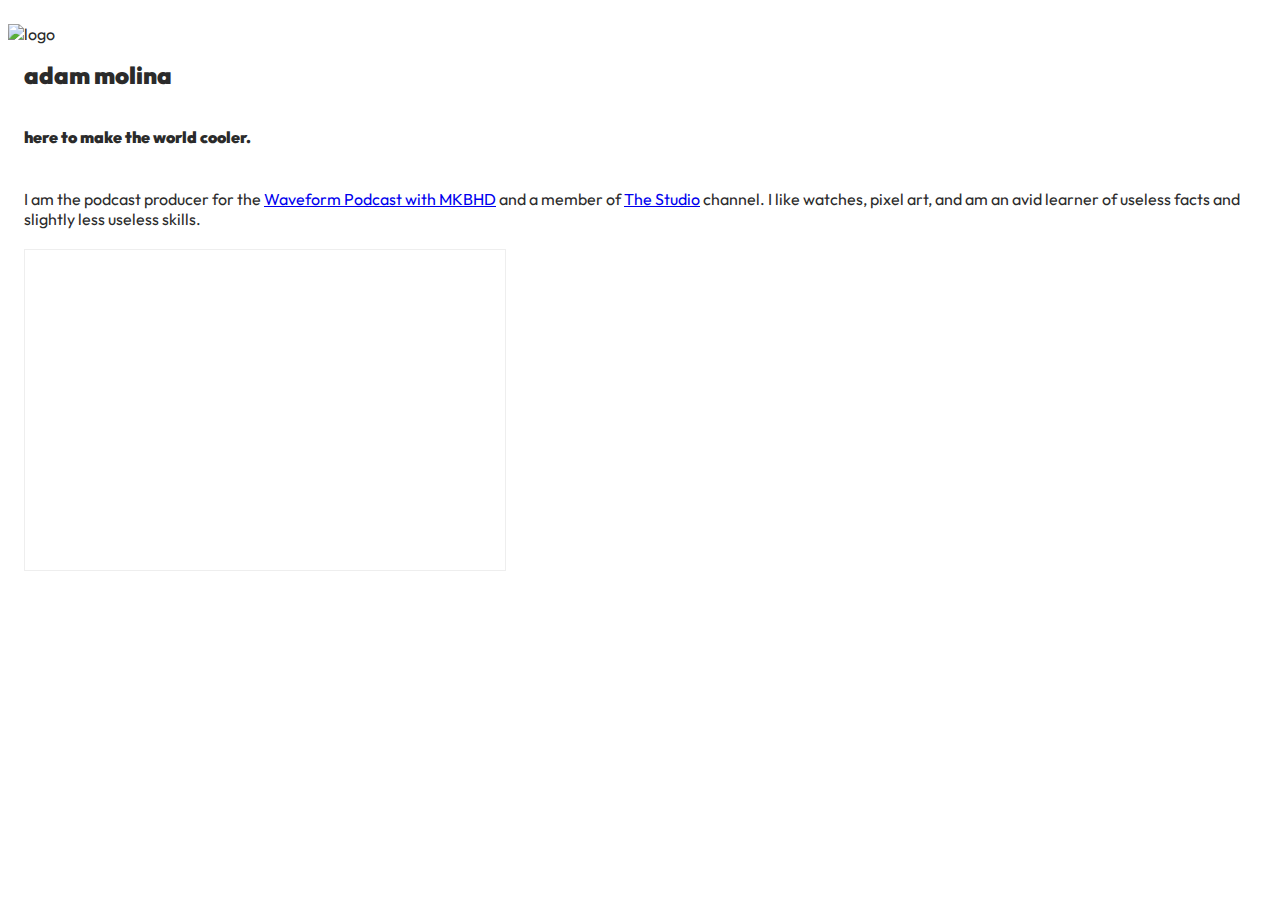
==== commit cec9cc94: "Update main index.html" ====
--- a/index.html
+++ b/index.html
@@ -29,14 +29,11 @@
           <h2 class="accent-color"><strong>adam molina</strong></h2>
           <h4><strong>here to make the world cooler.</strong></h4>
           <br>
-          <p class="bio-text">I am currently the podcast producer for WVFRM and a member of The Studio. I like watches, pixel art, and am also an avid runner (as long as it's nice out). I'm currently training for the NYC Marathon. This is my dog. </p>
+          <p class="bio-text">I am the podcast producer for the <a href="https://www.youtube.com/c/Waveform" target=”_blank”>Waveform Podcast with MKBHD</a> and a member of <a href="https://www.youtube.com/c/TheStudio" target=”_blank”>The Studio</a> channel. I like watches, pixel art, and am an avid learner of useless facts and slightly less useless skills. </p>
             <br>
-          <div class="d-flex justify-content-left">
-            <button type="button" class="btn btn-outline-* btn-lg btn-block">contact</button>
-          </div>
-          <div class="d-flex justify-content-left">
-            <button type="button" class="btn btn-outline-* btn-lg btn-block">cool supply newsletter</button>
-          </div>
+           <div class="d-flex  justify-content-center">
+              <iframe src="https://coolsupply.substack.com/embed" width="480" height="320" style="border:1px solid #EEE; background:white;" frameborder="0" scrolling="no"></iframe>
+           </div>
         </div>
       </div>
     </div>
